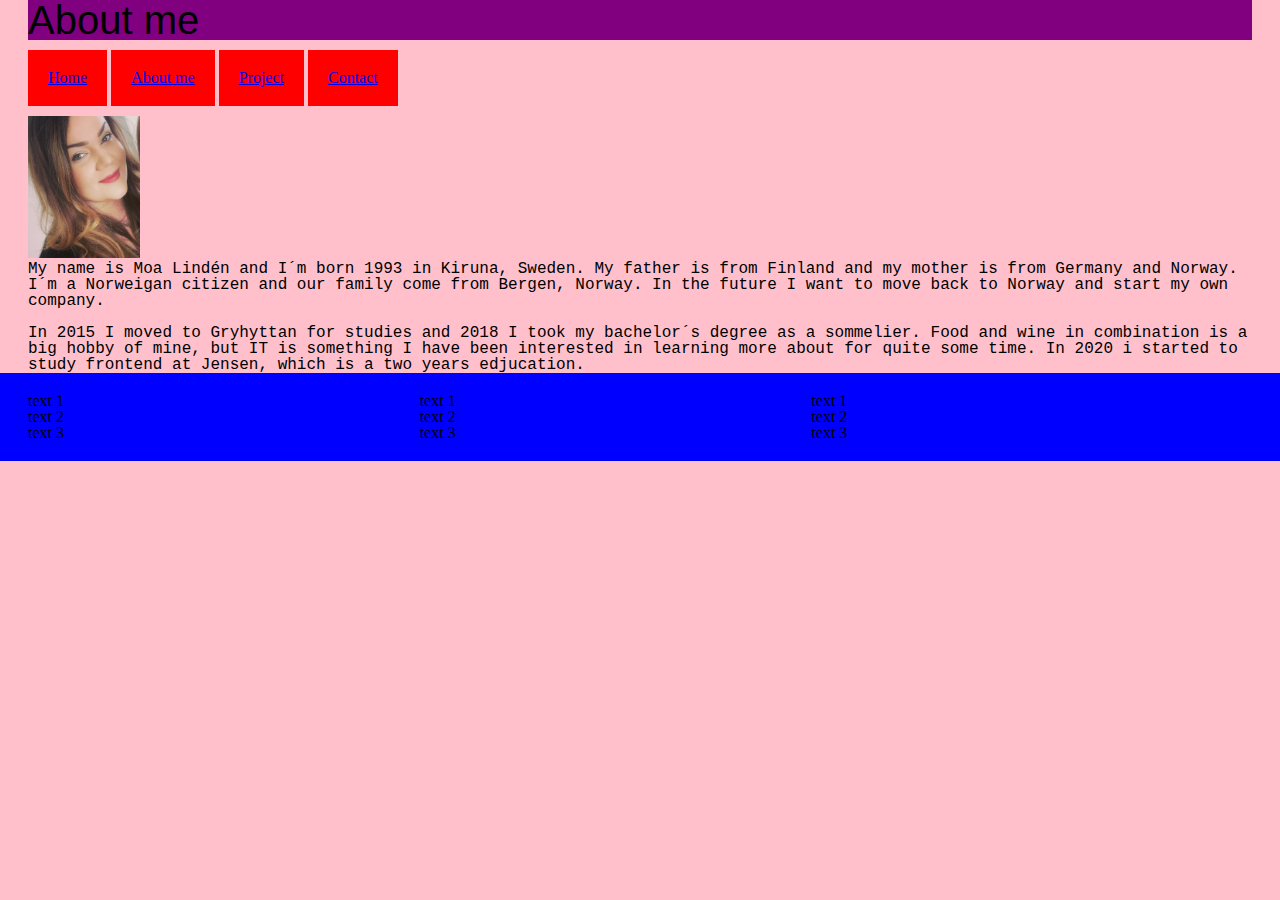
==== about.html @ ffd92184 "about me picture" ====
<!DOCTYPE html>
<html>
<head>
    <title>About filen</title>
    <link type="text/css" href="style.css" rel="stylesheet">
</head>
<body style="background-color:pink">
    <div class="contentcontainer">
        <h1 style="background-color:purple;"> About me </h1>
      </div>
        <header>
          <div class="contentcontainer">
            <nav>
                <ul>
                    <li class="pagenavitem">
                        <a href="index.html">Home</a>
                      </li>
                    <li class="pagenavitem">
                      <a href="about.html">About me</a>
                    </li>
                    <li class="pagenavitem">
                        <a href="project.html">Project</a>
                    </li>
                    <li class="pagenavitem">
                        <a href="contact.html">Contact</a>
                    </li>
                </ul>
            </nav>
          </div>
        </header>
    <main>
    
        <div class="contentcontainer">
            <img src="Moa.jpg" alt="Picture of Moa Lindén" height="142" margin= 40px;>
            <br>
          <p style="font-family:courier;" > My name is Moa Lindén and I´m born 1993 in Kiruna, Sweden. My father is from Finland and my mother is from Germany and Norway. I´m a Norweigan citizen and our family come from Bergen, Norway. In the future I want to move back to Norway and start my own company.</p>
          <br>
          <p style="font-family:courier;"> In 2015 I moved to Gryhyttan for studies and 2018 I took my bachelor´s degree as a sommelier. Food and wine in combination is a big hobby of mine, but IT is something I have been interested in learning more about for quite some time. In 2020 i started to study frontend at Jensen, which is a two years edjucation. </p>
          
        </div>
    </main>
         
        <footer class="clearfix">
         <div class="contentcontainer">
            <span class="thirdwidthfooterelement">
                <ul>
                    <li>
                        text 1
                    </li>
                    <li>
                        text 2
                    </li>
                    <li>
                        text 3
                    </li>
                </ul>
            </span>
            <span class="thirdwidthfooterelement">
                <ul>
                    <li>
                        text 1
                    </li>
                    <li>
                        text 2
                    </li>
                    <li>
                        text 3
                    </li>
                </ul>
            </span>
            <span class="thirdwidthfooterelement">
                <ul>
                    <li>
                        text 1
                    </li>
                    <li>
                        text 2
                    </li>
                    <li>
                        text 3
                    </li>
                </ul>
            </span>
        </div>
        </footer>
</body>
</html>
---- style.css ----
/* http://meyerweb.com/eric/tools/css/reset/ 
   v2.0 | 20110126
   License: none (public domain)
*/

html, body, div, span, applet, object, iframe,
h1, h2, h3, h4, h5, h6, p, blockquote, pre,
a, abbr, acronym, address, big, cite, code,
del, dfn, em, img, ins, kbd, q, s, samp,
small, strike, strong, sub, sup, tt, var,
b, u, i, center,
dl, dt, dd, ol, ul, li,
fieldset, form, label, legend,
table, caption, tbody, tfoot, thead, tr, th, td,
article, aside, canvas, details, embed, 
figure, figcaption, footer, header, hgroup, 
menu, nav, output, ruby, section, summary,
time, mark, audio, video {
	margin: 0;
	padding: 0;
	border: 0;
	font-size: 100%;
	font: inherit;
	vertical-align: baseline;
}
/* HTML5 display-role reset for older browsers */
article, aside, details, figcaption, figure, 
footer, header, hgroup, menu, nav, section {
	display: block;
}
body {
	line-height: 1;
}
ol, ul {
	list-style: none;
}
blockquote, q {
	quotes: none;
}
blockquote:before, blockquote:after,
q:before, q:after {
	content: '';
	content: none;
}
table {
	border-collapse: collapse;
	border-spacing: 0;
}
.clearfix {
    overflow: auto;
  }
  /* ------- FONTS -------*/
 * {
     font-family: Arial, Helvetica, sans-serif;
 }
  h1 {
      font-size: 40px;
      font-style: normal;
      font-family: Arial, Helvetica, sans-serif;
  }
  /* ------- END OF FONTS -------*/
  .contentcontainer {
      margin: 0 auto;
      max-width: 1224px;
  }
  header {
      margin: 10px;
  }
#message {
    float: left;
    margin: 10px;
    box-shadow: 10px 10px 8px #888888
}
#submit {
    margin: 10px;
    padding: 10px;
    background-color: lightgrey;
}
.pagenavitem {
    padding: 20px;
    background-color: red;
    display: inline-block;
}
footer {
    width: 100;
    padding: 20px;
    background-color: blue

}
.thirdwidthfooterelement {
    width: 32%;
    float: left;
}
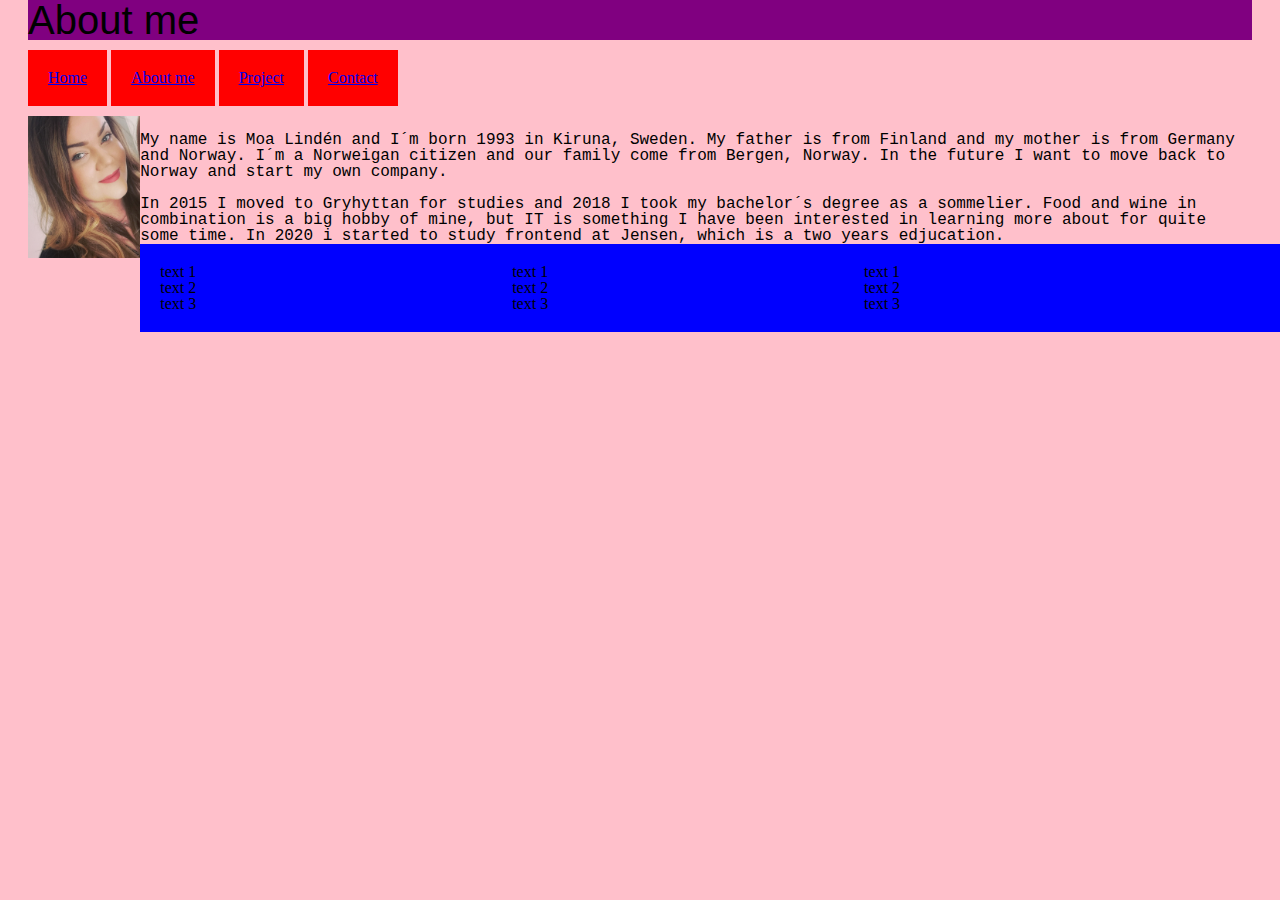
==== commit ec7a9f4a: "float" ====
--- a/about.html
+++ b/about.html
@@ -31,9 +31,9 @@
     <main>
     
         <div class="contentcontainer">
-            <img src="Moa.jpg" alt="Picture of Moa Lindén" height="142" margin= 40px;>
+           <img src="Moa.jpg" alt="Picture of Moa Lindén" height="142" margin= 40px;> 
             <br>
-          <p style="font-family:courier;" > My name is Moa Lindén and I´m born 1993 in Kiruna, Sweden. My father is from Finland and my mother is from Germany and Norway. I´m a Norweigan citizen and our family come from Bergen, Norway. In the future I want to move back to Norway and start my own company.</p>
+        <p style="font-family:courier;"> My name is Moa Lindén and I´m born 1993 in Kiruna, Sweden. My father is from Finland and my mother is from Germany and Norway. I´m a Norweigan citizen and our family come from Bergen, Norway. In the future I want to move back to Norway and start my own company.</p>
           <br>
           <p style="font-family:courier;"> In 2015 I moved to Gryhyttan for studies and 2018 I took my bachelor´s degree as a sommelier. Food and wine in combination is a big hobby of mine, but IT is something I have been interested in learning more about for quite some time. In 2020 i started to study frontend at Jensen, which is a two years edjucation. </p>
           
--- a/style.css
+++ b/style.css
@@ -90,4 +90,7 @@
 .thirdwidthfooterelement {
     width: 32%;
     float: left;
+}
+img {
+    float:left;
 }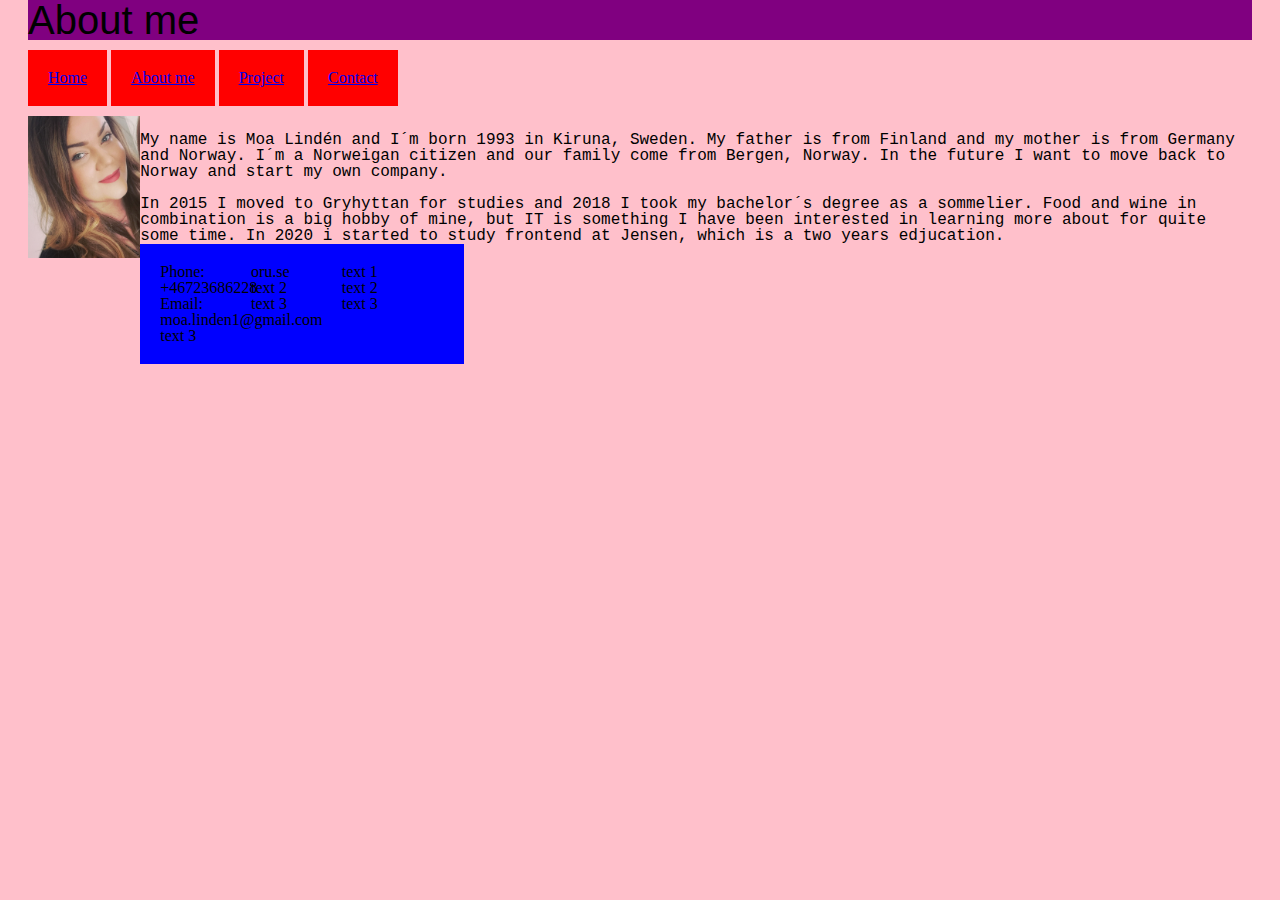
==== commit 66f2b3bb: "padding och listor" ====
--- a/about.html
+++ b/about.html
@@ -31,7 +31,7 @@
     <main>
     
         <div class="contentcontainer">
-           <img src="Moa.jpg" alt="Picture of Moa Lindén" height="142" margin= 40px;> 
+           <img src="Moa.jpg" alt="Picture of Moa Lindén" height="142" style= float:left; margin= 40px;> 
             <br>
         <p style="font-family:courier;"> My name is Moa Lindén and I´m born 1993 in Kiruna, Sweden. My father is from Finland and my mother is from Germany and Norway. I´m a Norweigan citizen and our family come from Bergen, Norway. In the future I want to move back to Norway and start my own company.</p>
           <br>
@@ -45,10 +45,10 @@
             <span class="thirdwidthfooterelement">
                 <ul>
                     <li>
-                        text 1
+                        Phone: +46723686228
                     </li>
                     <li>
-                        text 2
+                        Email: moa.linden1@gmail.com
                     </li>
                     <li>
                         text 3
@@ -58,7 +58,7 @@
             <span class="thirdwidthfooterelement">
                 <ul>
                     <li>
-                        text 1
+                        oru.se
                     </li>
                     <li>
                         text 2
--- a/style.css
+++ b/style.css
@@ -84,13 +84,11 @@
 footer {
     width: 100;
     padding: 20px;
-    background-color: blue
+    background-color: blue;
+    float: left;
 
 }
 .thirdwidthfooterelement {
     width: 32%;
     float: left;
 }
-img {
-    float:left;
-}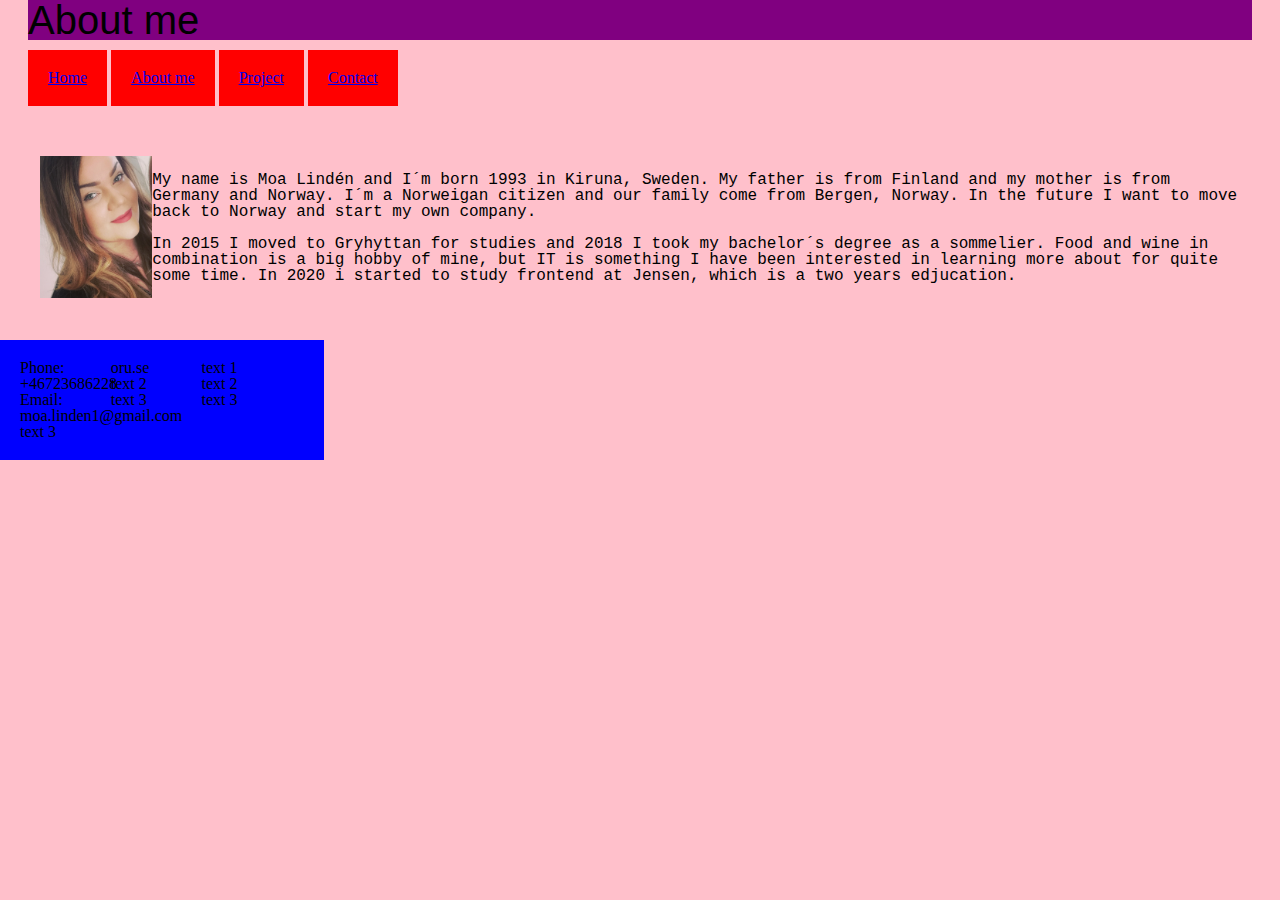
==== commit 7ed080a9: "padding about" ====
--- a/about.html
+++ b/about.html
@@ -30,7 +30,7 @@
         </header>
     <main>
     
-        <div class="contentcontainer">
+        <div class="contentcontainer" style= padding:40px;>
            <img src="Moa.jpg" alt="Picture of Moa Lindén" height="142" style= float:left; margin= 40px;> 
             <br>
         <p style="font-family:courier;"> My name is Moa Lindén and I´m born 1993 in Kiruna, Sweden. My father is from Finland and my mother is from Germany and Norway. I´m a Norweigan citizen and our family come from Bergen, Norway. In the future I want to move back to Norway and start my own company.</p>
@@ -39,7 +39,8 @@
           
         </div>
     </main>
-         
+         <br>
+         <div>
         <footer class="clearfix">
          <div class="contentcontainer">
             <span class="thirdwidthfooterelement">
@@ -83,5 +84,6 @@
             </span>
         </div>
         </footer>
+        </div>
 </body>
 </html>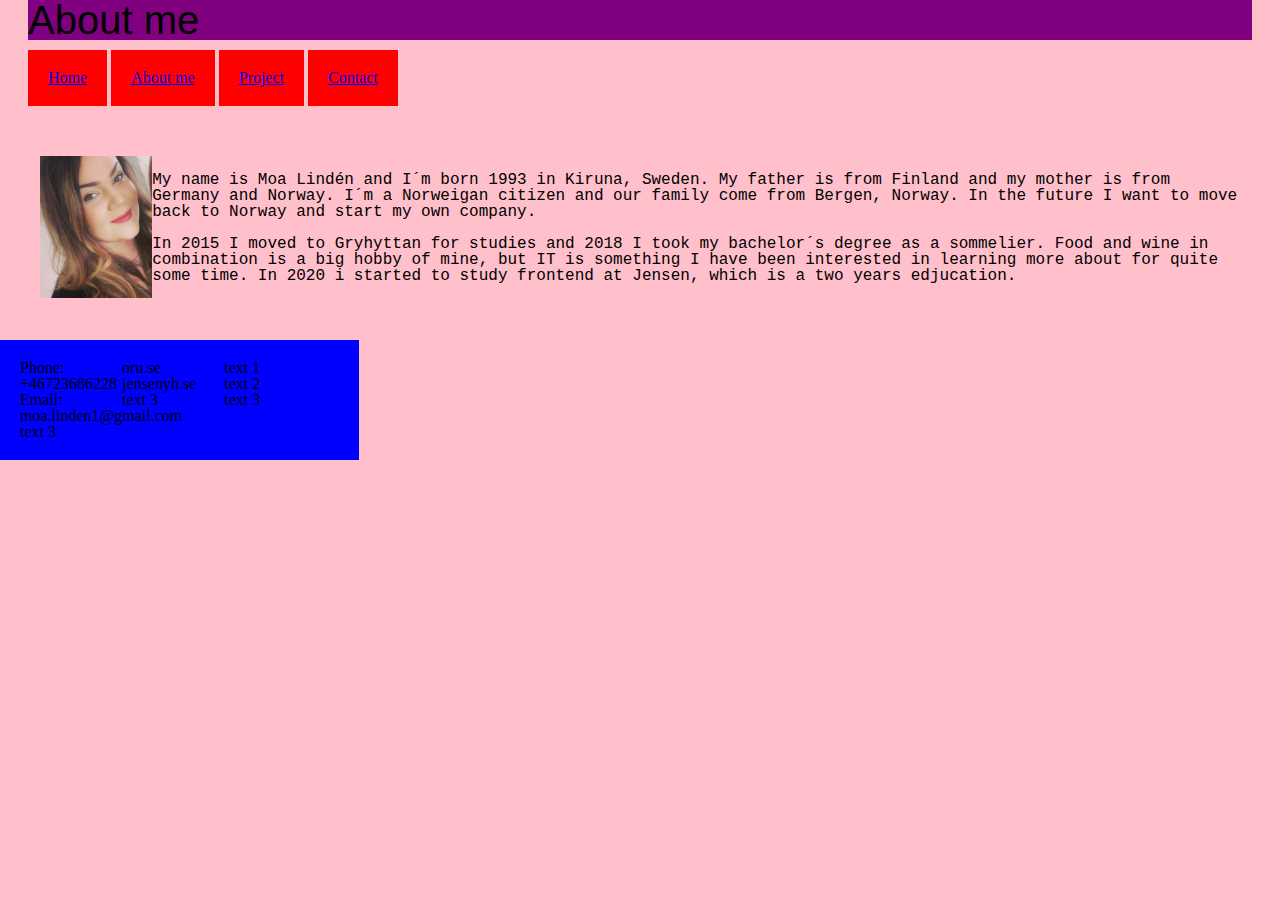
==== commit 98ef9709: "footer" ====
--- a/about.html
+++ b/about.html
@@ -62,7 +62,7 @@
                         oru.se
                     </li>
                     <li>
-                        text 2
+                        jensenyh.se
                     </li>
                     <li>
                         text 3
